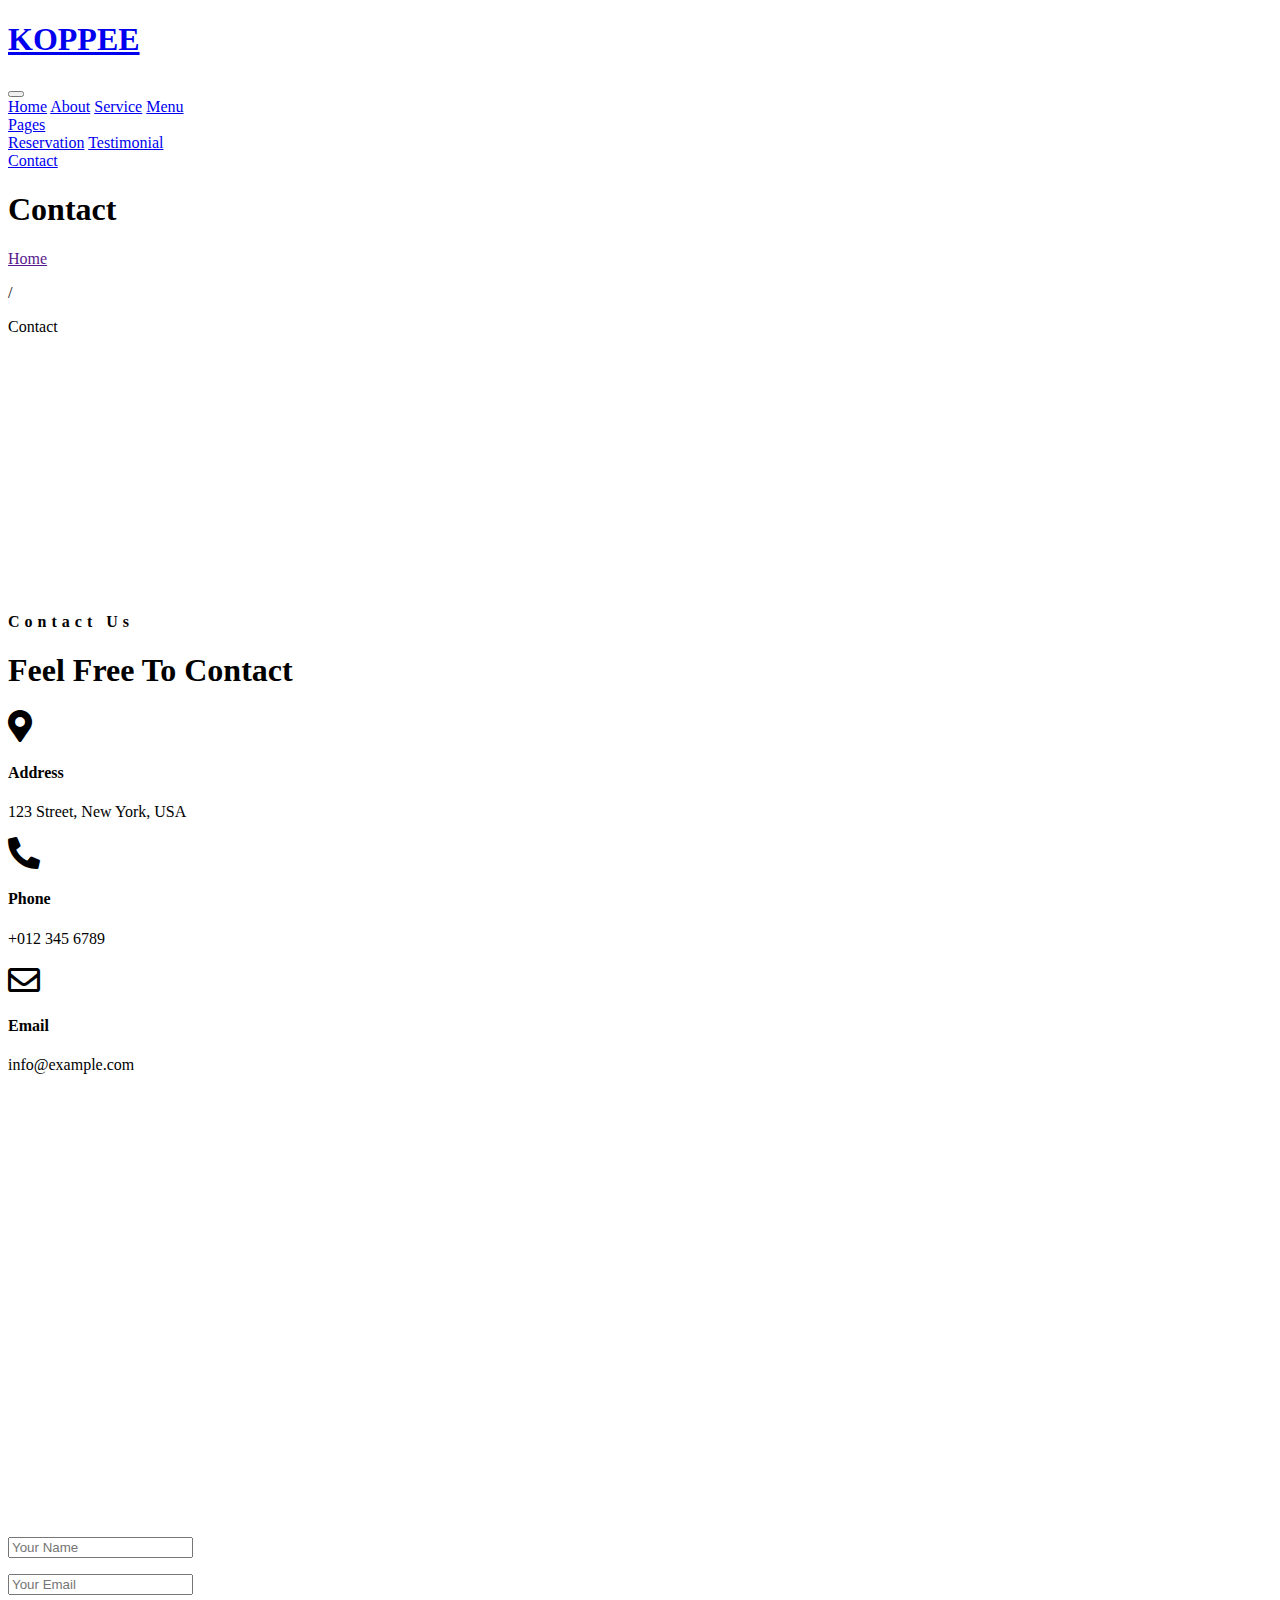
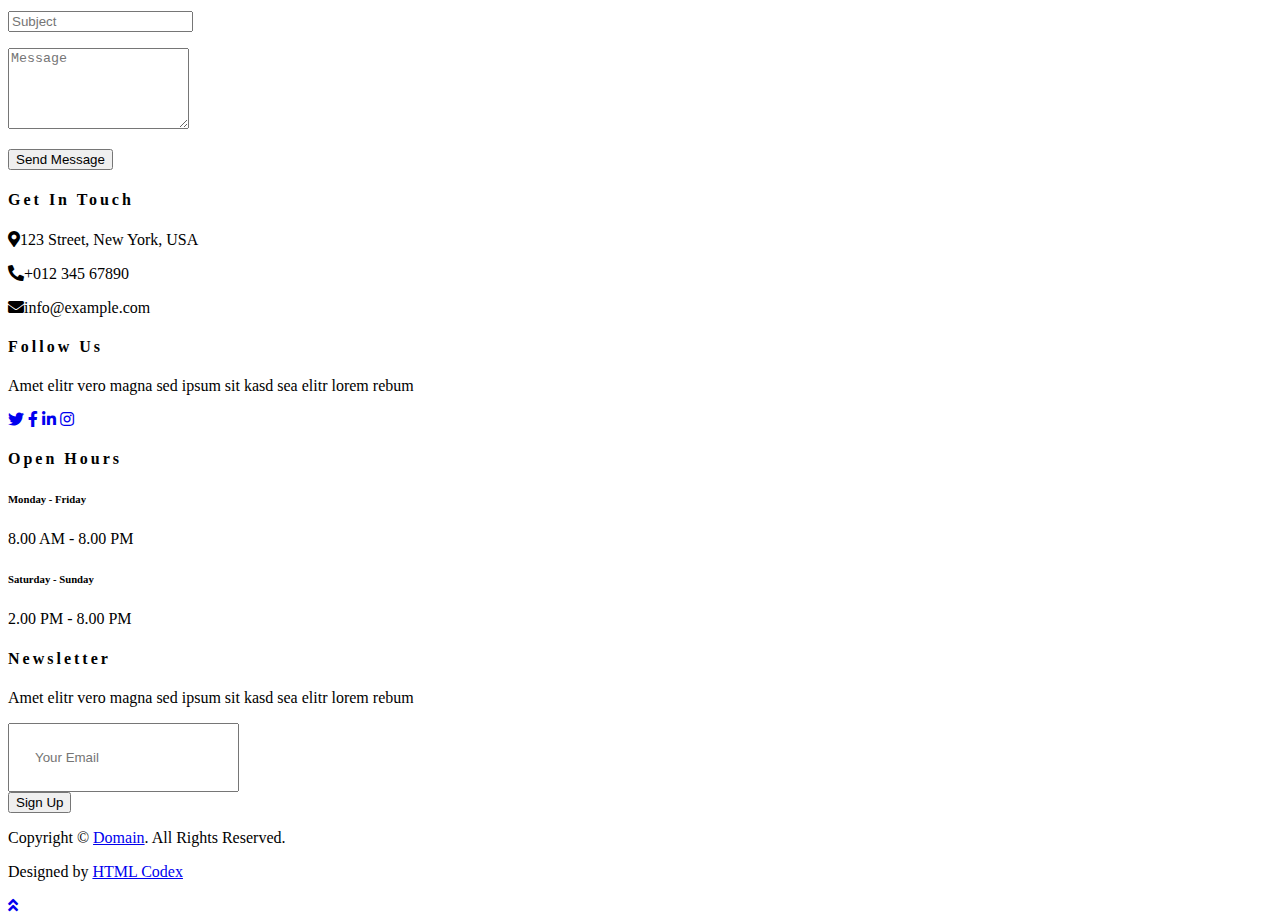
==== contact.html @ 4078900e "Add files via upload" ====
<!DOCTYPE html>
<html lang="en">

<head>
    <meta charset="utf-8">
    <title>KOPPEE - Coffee Shop HTML Template</title>
    <meta content="width=device-width, initial-scale=1.0" name="viewport">
    <meta content="Free Website Template" name="keywords">
    <meta content="Free Website Template" name="description">

    <!-- Favicon -->
    <link href="img/favicon.ico" rel="icon">

    <!-- Google Font -->
    <link rel="preconnect" href="https://fonts.gstatic.com">
    <link href="https://fonts.googleapis.com/css2?family=Montserrat:wght@200;400&family=Roboto:wght@400;500;700&display=swap" rel="stylesheet"> 

    <!-- Font Awesome -->
    <link href="https://cdnjs.cloudflare.com/ajax/libs/font-awesome/5.10.0/css/all.min.css" rel="stylesheet">

    <!-- Libraries Stylesheet -->
    <link href="lib/owlcarousel/assets/owl.carousel.min.css" rel="stylesheet">
    <link href="lib/tempusdominus/css/tempusdominus-bootstrap-4.min.css" rel="stylesheet" />

    <!-- Customized Bootstrap Stylesheet -->
    <link href="css/style.min.css" rel="stylesheet">
</head>

<body>
    <!-- Navbar Start -->
    <div class="container-fluid p-0 nav-bar">
        <nav class="navbar navbar-expand-lg bg-none navbar-dark py-3">
            <a href="index.html" class="navbar-brand px-lg-4 m-0">
                <h1 class="m-0 display-4 text-uppercase text-white">KOPPEE</h1>
            </a>
            <button type="button" class="navbar-toggler" data-toggle="collapse" data-target="#navbarCollapse">
                <span class="navbar-toggler-icon"></span>
            </button>
            <div class="collapse navbar-collapse justify-content-between" id="navbarCollapse">
                <div class="navbar-nav ml-auto p-4">
                    <a href="index.html" class="nav-item nav-link">Home</a>
                    <a href="about.html" class="nav-item nav-link">About</a>
                    <a href="service.html" class="nav-item nav-link">Service</a>
                    <a href="menu.html" class="nav-item nav-link">Menu</a>
                    <div class="nav-item dropdown">
                        <a href="#" class="nav-link dropdown-toggle" data-toggle="dropdown">Pages</a>
                        <div class="dropdown-menu text-capitalize">
                            <a href="reservation.html" class="dropdown-item">Reservation</a>
                            <a href="testimonial.html" class="dropdown-item">Testimonial</a>
                        </div>
                    </div>
                    <a href="contact.html" class="nav-item nav-link active">Contact</a>
                </div>
            </div>
        </nav>
    </div>
    <!-- Navbar End -->


    <!-- Page Header Start -->
    <div class="container-fluid page-header mb-5 position-relative overlay-bottom">
        <div class="d-flex flex-column align-items-center justify-content-center pt-0 pt-lg-5" style="min-height: 400px">
            <h1 class="display-4 mb-3 mt-0 mt-lg-5 text-white text-uppercase">Contact</h1>
            <div class="d-inline-flex mb-lg-5">
                <p class="m-0 text-white"><a class="text-white" href="">Home</a></p>
                <p class="m-0 text-white px-2">/</p>
                <p class="m-0 text-white">Contact</p>
            </div>
        </div>
    </div>
    <!-- Page Header End -->


    <!-- Contact Start -->
    <div class="container-fluid pt-5">
        <div class="container">
            <div class="section-title">
                <h4 class="text-primary text-uppercase" style="letter-spacing: 5px;">Contact Us</h4>
                <h1 class="display-4">Feel Free To Contact</h1>
            </div>
            <div class="row px-3 pb-2">
                <div class="col-sm-4 text-center mb-3">
                    <i class="fa fa-2x fa-map-marker-alt mb-3 text-primary"></i>
                    <h4 class="font-weight-bold">Address</h4>
                    <p>123 Street, New York, USA</p>
                </div>
                <div class="col-sm-4 text-center mb-3">
                    <i class="fa fa-2x fa-phone-alt mb-3 text-primary"></i>
                    <h4 class="font-weight-bold">Phone</h4>
                    <p>+012 345 6789</p>
                </div>
                <div class="col-sm-4 text-center mb-3">
                    <i class="far fa-2x fa-envelope mb-3 text-primary"></i>
                    <h4 class="font-weight-bold">Email</h4>
                    <p>info@example.com</p>
                </div>
            </div>
            <div class="row">
                <div class="col-md-6 pb-5">
                    <iframe style="width: 100%; height: 443px;"
                        src="https://www.google.com/maps/embed?pb=!1m18!1m12!1m3!1d3001156.4288297426!2d-78.01371936852176!3d42.72876761954724!2m3!1f0!2f0!3f0!3m2!1i1024!2i768!4f13.1!3m3!1m2!1s0x4ccc4bf0f123a5a9%3A0xddcfc6c1de189567!2sNew%20York%2C%20USA!5e0!3m2!1sen!2sbd!4v1603794290143!5m2!1sen!2sbd"
                        frameborder="0" style="border:0;" allowfullscreen="" aria-hidden="false" tabindex="0"></iframe>
                </div>
                <div class="col-md-6 pb-5">
                    <div class="contact-form">
                        <div id="success"></div>
                        <form name="sentMessage" id="contactForm" novalidate="novalidate">
                            <div class="control-group">
                                <input type="text" class="form-control bg-transparent p-4" id="name" placeholder="Your Name"
                                    required="required" data-validation-required-message="Please enter your name" />
                                <p class="help-block text-danger"></p>
                            </div>
                            <div class="control-group">
                                <input type="email" class="form-control bg-transparent p-4" id="email" placeholder="Your Email"
                                    required="required" data-validation-required-message="Please enter your email" />
                                <p class="help-block text-danger"></p>
                            </div>
                            <div class="control-group">
                                <input type="text" class="form-control bg-transparent p-4" id="subject" placeholder="Subject"
                                    required="required" data-validation-required-message="Please enter a subject" />
                                <p class="help-block text-danger"></p>
                            </div>
                            <div class="control-group">
                                <textarea class="form-control bg-transparent py-3 px-4" rows="5" id="message" placeholder="Message"
                                    required="required"
                                    data-validation-required-message="Please enter your message"></textarea>
                                <p class="help-block text-danger"></p>
                            </div>
                            <div>
                                <button class="btn btn-primary font-weight-bold py-3 px-5" type="submit" id="sendMessageButton">Send
                                    Message</button>
                            </div>
                        </form>
                    </div>
                </div>
            </div>
        </div>
    </div>
    <!-- Contact End -->


    <!-- Footer Start -->
    <div class="container-fluid footer text-white mt-5 pt-5 px-0 position-relative overlay-top">
        <div class="row mx-0 pt-5 px-sm-3 px-lg-5 mt-4">
            <div class="col-lg-3 col-md-6 mb-5">
                <h4 class="text-white text-uppercase mb-4" style="letter-spacing: 3px;">Get In Touch</h4>
                <p><i class="fa fa-map-marker-alt mr-2"></i>123 Street, New York, USA</p>
                <p><i class="fa fa-phone-alt mr-2"></i>+012 345 67890</p>
                <p class="m-0"><i class="fa fa-envelope mr-2"></i>info@example.com</p>
            </div>
            <div class="col-lg-3 col-md-6 mb-5">
                <h4 class="text-white text-uppercase mb-4" style="letter-spacing: 3px;">Follow Us</h4>
                <p>Amet elitr vero magna sed ipsum sit kasd sea elitr lorem rebum</p>
                <div class="d-flex justify-content-start">
                    <a class="btn btn-lg btn-outline-light btn-lg-square mr-2" href="#"><i class="fab fa-twitter"></i></a>
                    <a class="btn btn-lg btn-outline-light btn-lg-square mr-2" href="#"><i class="fab fa-facebook-f"></i></a>
                    <a class="btn btn-lg btn-outline-light btn-lg-square mr-2" href="#"><i class="fab fa-linkedin-in"></i></a>
                    <a class="btn btn-lg btn-outline-light btn-lg-square" href="#"><i class="fab fa-instagram"></i></a>
                </div>
            </div>
            <div class="col-lg-3 col-md-6 mb-5">
                <h4 class="text-white text-uppercase mb-4" style="letter-spacing: 3px;">Open Hours</h4>
                <div>
                    <h6 class="text-white text-uppercase">Monday - Friday</h6>
                    <p>8.00 AM - 8.00 PM</p>
                    <h6 class="text-white text-uppercase">Saturday - Sunday</h6>
                    <p>2.00 PM - 8.00 PM</p>
                </div>
            </div>
            <div class="col-lg-3 col-md-6 mb-5">
                <h4 class="text-white text-uppercase mb-4" style="letter-spacing: 3px;">Newsletter</h4>
                <p>Amet elitr vero magna sed ipsum sit kasd sea elitr lorem rebum</p>
                <div class="w-100">
                    <div class="input-group">
                        <input type="text" class="form-control border-light" style="padding: 25px;" placeholder="Your Email">
                        <div class="input-group-append">
                            <button class="btn btn-primary font-weight-bold px-3">Sign Up</button>
                        </div>
                    </div>
                </div>
            </div>
        </div>
        <div class="container-fluid text-center text-white border-top mt-4 py-4 px-sm-3 px-md-5" style="border-color: rgba(256, 256, 256, .1) !important;">
            <p class="mb-2 text-white">Copyright &copy; <a class="font-weight-bold" href="#">Domain</a>. All Rights Reserved.</a></p>
            <p class="m-0 text-white">Designed by <a class="font-weight-bold" href="https://htmlcodex.com">HTML Codex</a></p>
        </div>
    </div>
    <!-- Footer End -->


    <!-- Back to Top -->
    <a href="#" class="btn btn-lg btn-primary btn-lg-square back-to-top"><i class="fa fa-angle-double-up"></i></a>


    <!-- JavaScript Libraries -->
    <script src="https://code.jquery.com/jquery-3.4.1.min.js"></script>
    <script src="https://stackpath.bootstrapcdn.com/bootstrap/4.4.1/js/bootstrap.bundle.min.js"></script>
    <script src="lib/easing/easing.min.js"></script>
    <script src="lib/waypoints/waypoints.min.js"></script>
    <script src="lib/owlcarousel/owl.carousel.min.js"></script>
    <script src="lib/tempusdominus/js/moment.min.js"></script>
    <script src="lib/tempusdominus/js/moment-timezone.min.js"></script>
    <script src="lib/tempusdominus/js/tempusdominus-bootstrap-4.min.js"></script>

    <!-- Contact Javascript File -->
    <script src="mail/jqBootstrapValidation.min.js"></script>
    <script src="mail/contact.js"></script>

    <!-- Template Javascript -->
    <script src="js/main.js"></script>
</body>

</html>
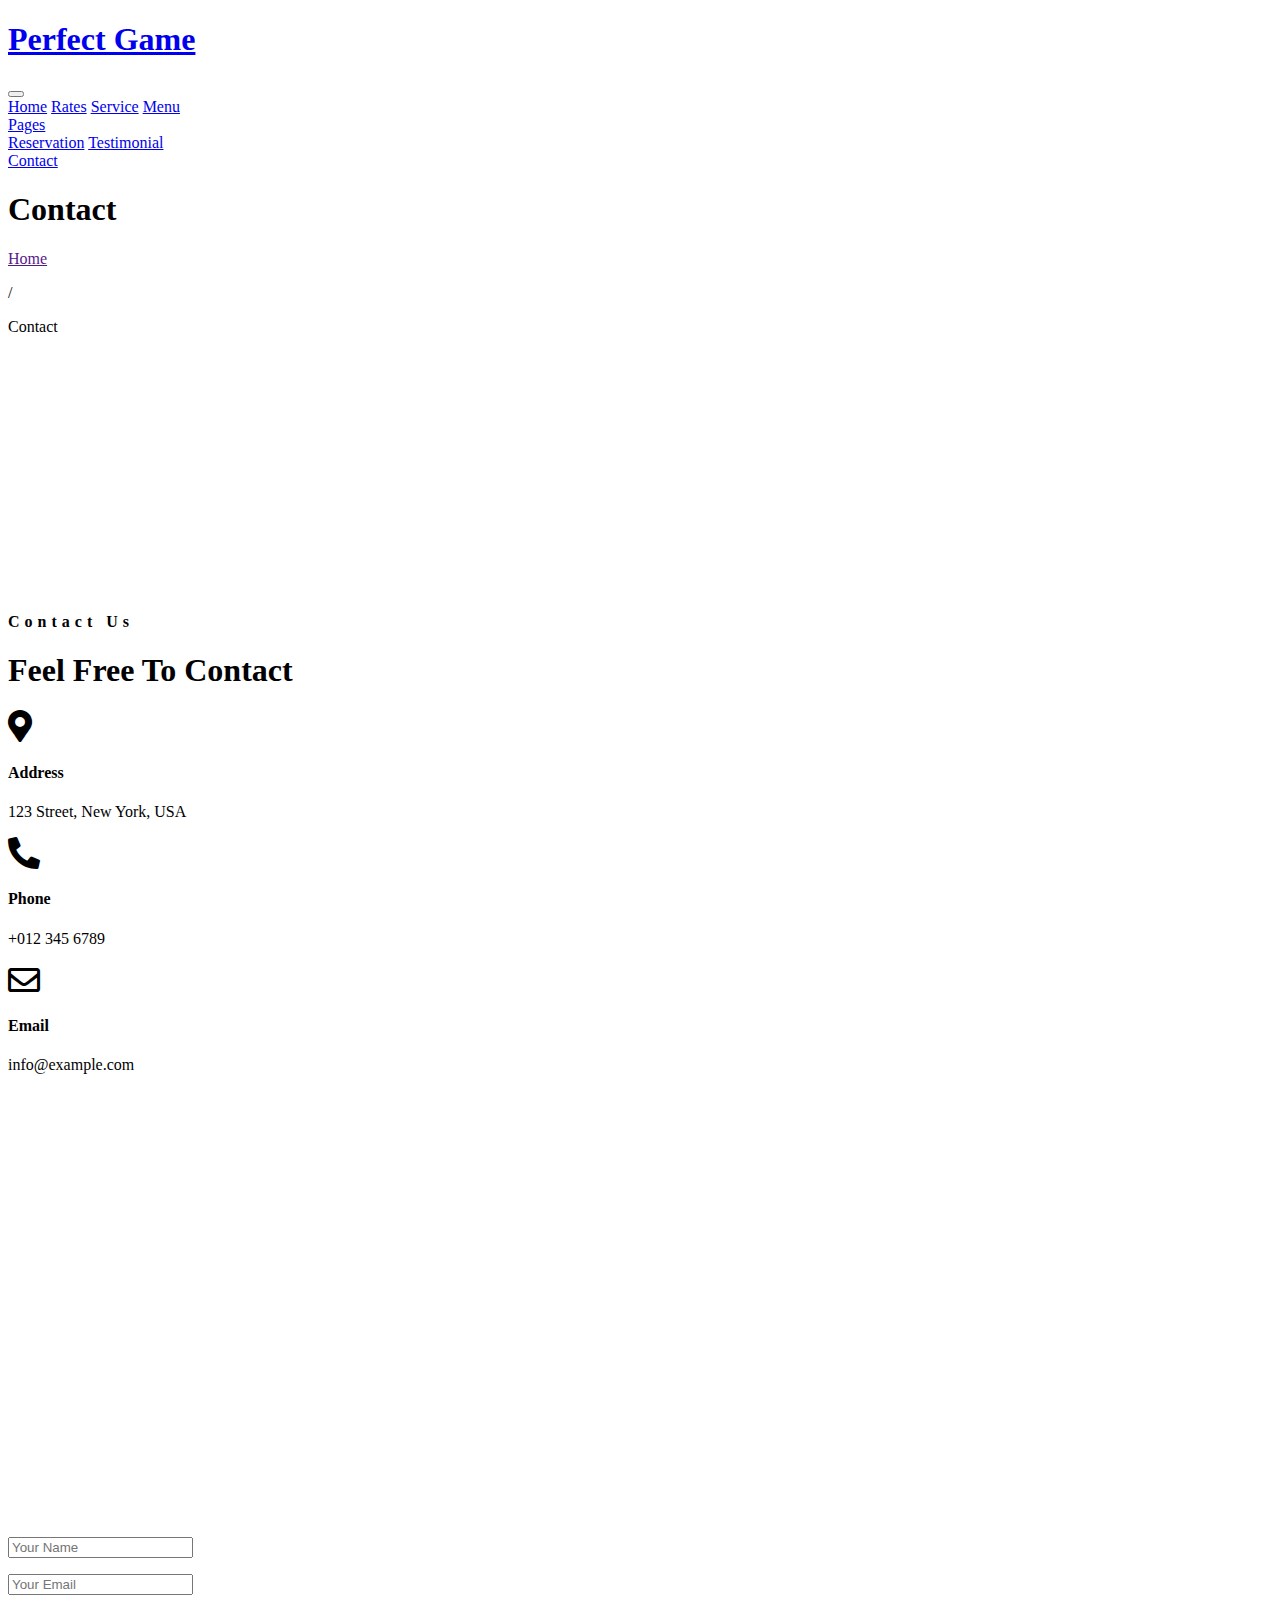
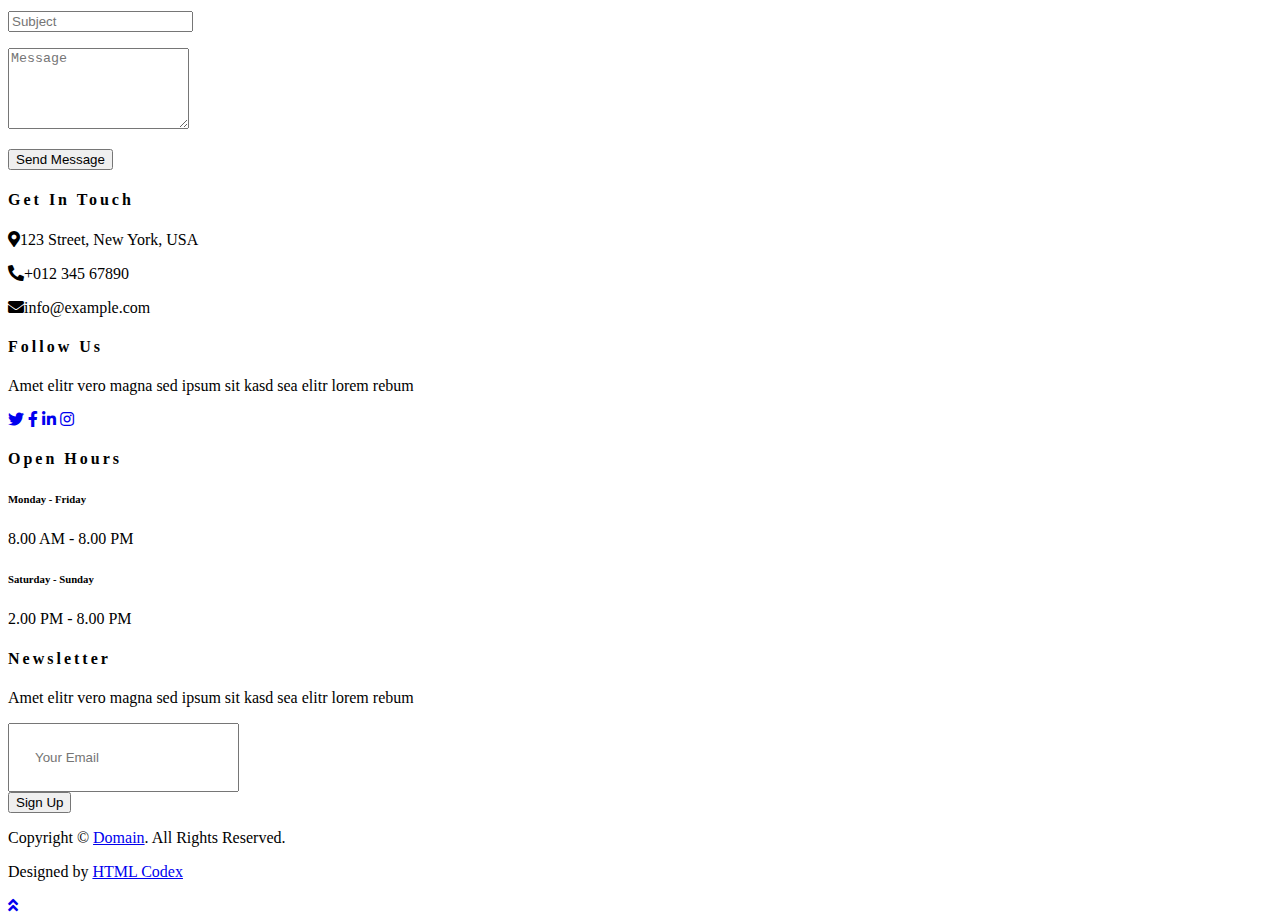
==== commit 6dbeb949: "Update progress on bowling theme" ====
--- a/contact.html
+++ b/contact.html
@@ -3,13 +3,13 @@
 
 <head>
     <meta charset="utf-8">
-    <title>KOPPEE - Coffee Shop HTML Template</title>
+    <title>Contact Us - Perfect Game Bowling</title>
     <meta content="width=device-width, initial-scale=1.0" name="viewport">
     <meta content="Free Website Template" name="keywords">
     <meta content="Free Website Template" name="description">
 
     <!-- Favicon -->
-    <link href="img/favicon.ico" rel="icon">
+    <link href="img/pin-favicon.png" rel="icon">
 
     <!-- Google Font -->
     <link rel="preconnect" href="https://fonts.gstatic.com">
@@ -20,9 +20,9 @@
 
     <!-- Libraries Stylesheet -->
     <link href="lib/owlcarousel/assets/owl.carousel.min.css" rel="stylesheet">
-    <link href="lib/tempusdominus/css/tempusdominus-bootstrap-4.min.css" rel="stylesheet" />
 
     <!-- Customized Bootstrap Stylesheet -->
+    <link href="https://cdn.jsdelivr.net/npm/bootstrap@5.3.0-alpha2/dist/css/bootstrap.min.css" rel="stylesheet" integrity="sha384-aFq/bzH65dt+w6FI2ooMVUpc+21e0SRygnTpmBvdBgSdnuTN7QbdgL+OapgHtvPp" crossorigin="anonymous">
     <link href="css/style.min.css" rel="stylesheet">
 </head>
 
@@ -31,7 +31,7 @@
     <div class="container-fluid p-0 nav-bar">
         <nav class="navbar navbar-expand-lg bg-none navbar-dark py-3">
             <a href="index.html" class="navbar-brand px-lg-4 m-0">
-                <h1 class="m-0 display-4 text-uppercase text-white">KOPPEE</h1>
+                <h1 class="m-0 display-4 text-uppercase text-white">Perfect Game</h1>
             </a>
             <button type="button" class="navbar-toggler" data-toggle="collapse" data-target="#navbarCollapse">
                 <span class="navbar-toggler-icon"></span>
@@ -39,7 +39,7 @@
             <div class="collapse navbar-collapse justify-content-between" id="navbarCollapse">
                 <div class="navbar-nav ml-auto p-4">
                     <a href="index.html" class="nav-item nav-link">Home</a>
-                    <a href="about.html" class="nav-item nav-link">About</a>
+                    <a href="rates.html" class="nav-item nav-link">Rates</a>
                     <a href="service.html" class="nav-item nav-link">Service</a>
                     <a href="menu.html" class="nav-item nav-link">Menu</a>
                     <div class="nav-item dropdown">
@@ -194,13 +194,10 @@
 
     <!-- JavaScript Libraries -->
     <script src="https://code.jquery.com/jquery-3.4.1.min.js"></script>
-    <script src="https://stackpath.bootstrapcdn.com/bootstrap/4.4.1/js/bootstrap.bundle.min.js"></script>
+    <script src="https://cdn.jsdelivr.net/npm/bootstrap@5.3.0-alpha2/dist/js/bootstrap.bundle.min.js" integrity="sha384-qKXV1j0HvMUeCBQ+QVp7JcfGl760yU08IQ+GpUo5hlbpg51QRiuqHAJz8+BrxE/N" crossorigin="anonymous"></script>
     <script src="lib/easing/easing.min.js"></script>
     <script src="lib/waypoints/waypoints.min.js"></script>
     <script src="lib/owlcarousel/owl.carousel.min.js"></script>
-    <script src="lib/tempusdominus/js/moment.min.js"></script>
-    <script src="lib/tempusdominus/js/moment-timezone.min.js"></script>
-    <script src="lib/tempusdominus/js/tempusdominus-bootstrap-4.min.js"></script>
 
     <!-- Contact Javascript File -->
     <script src="mail/jqBootstrapValidation.min.js"></script>
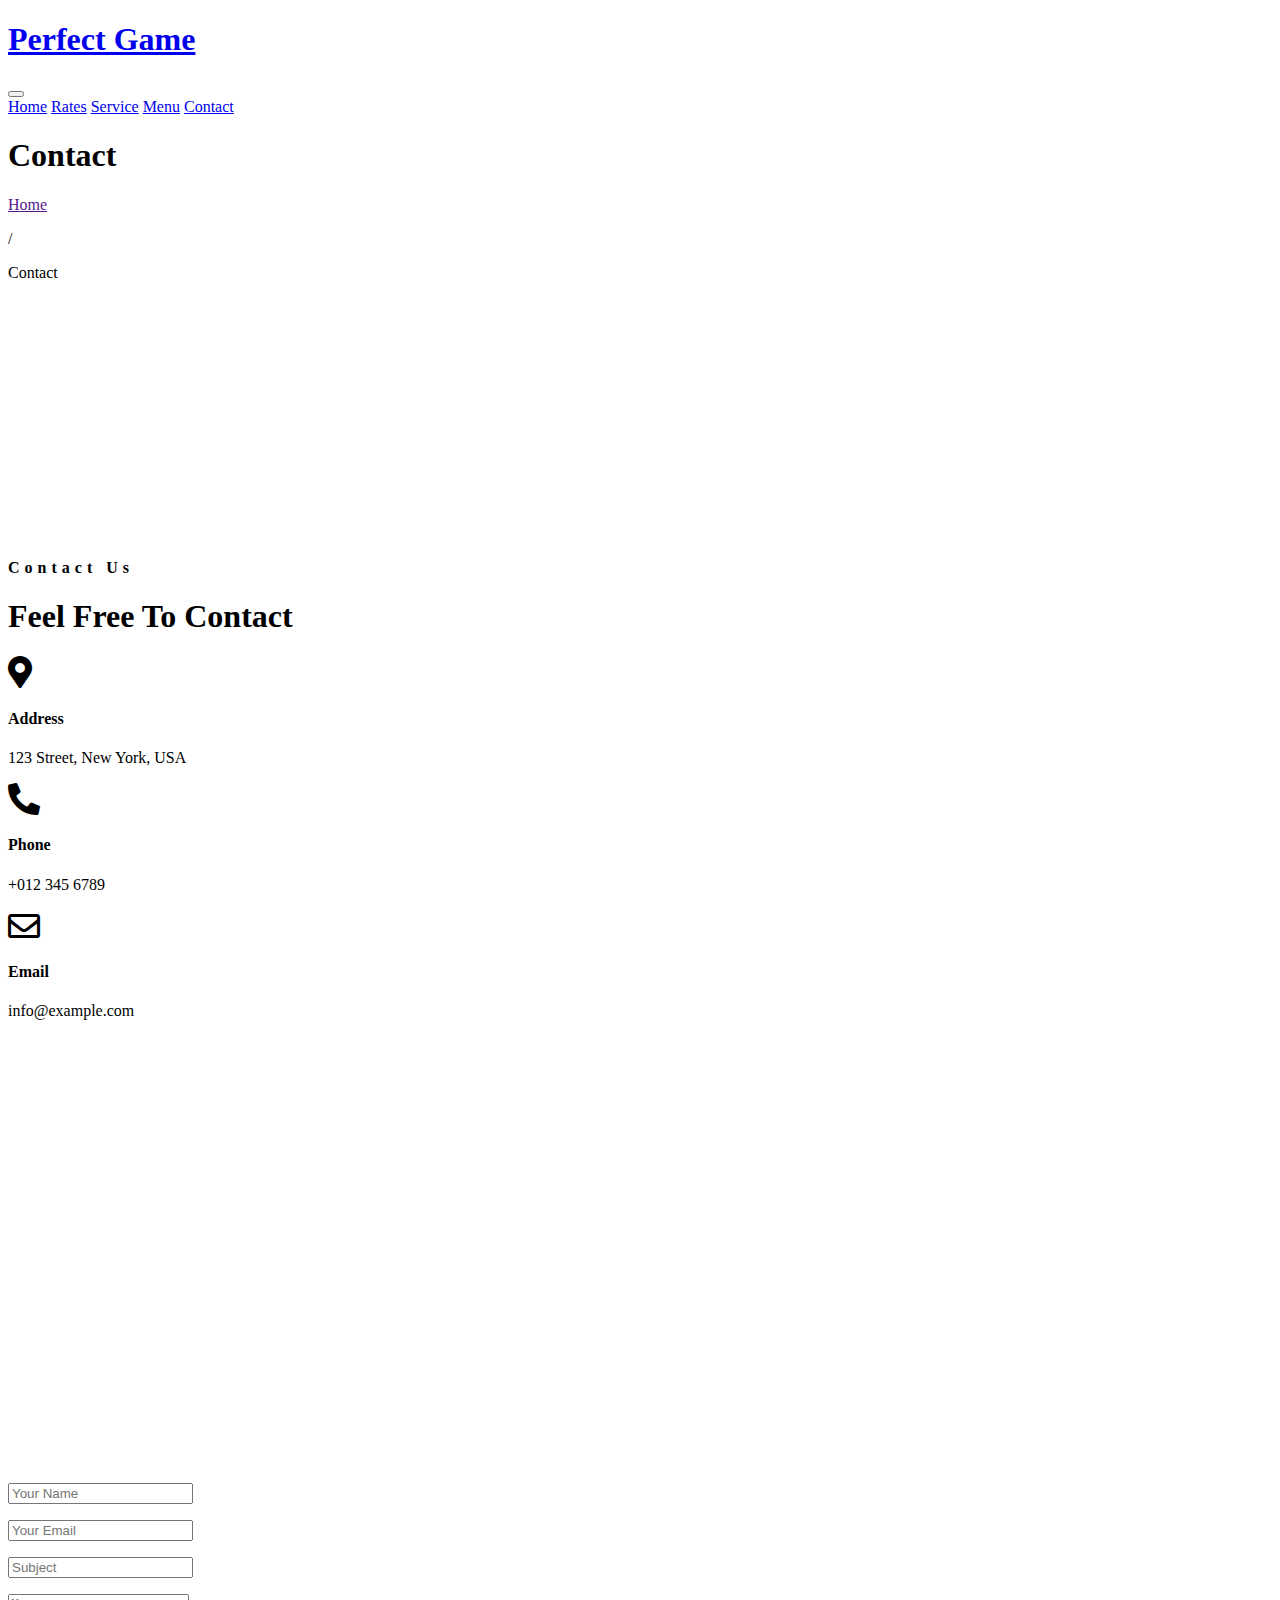
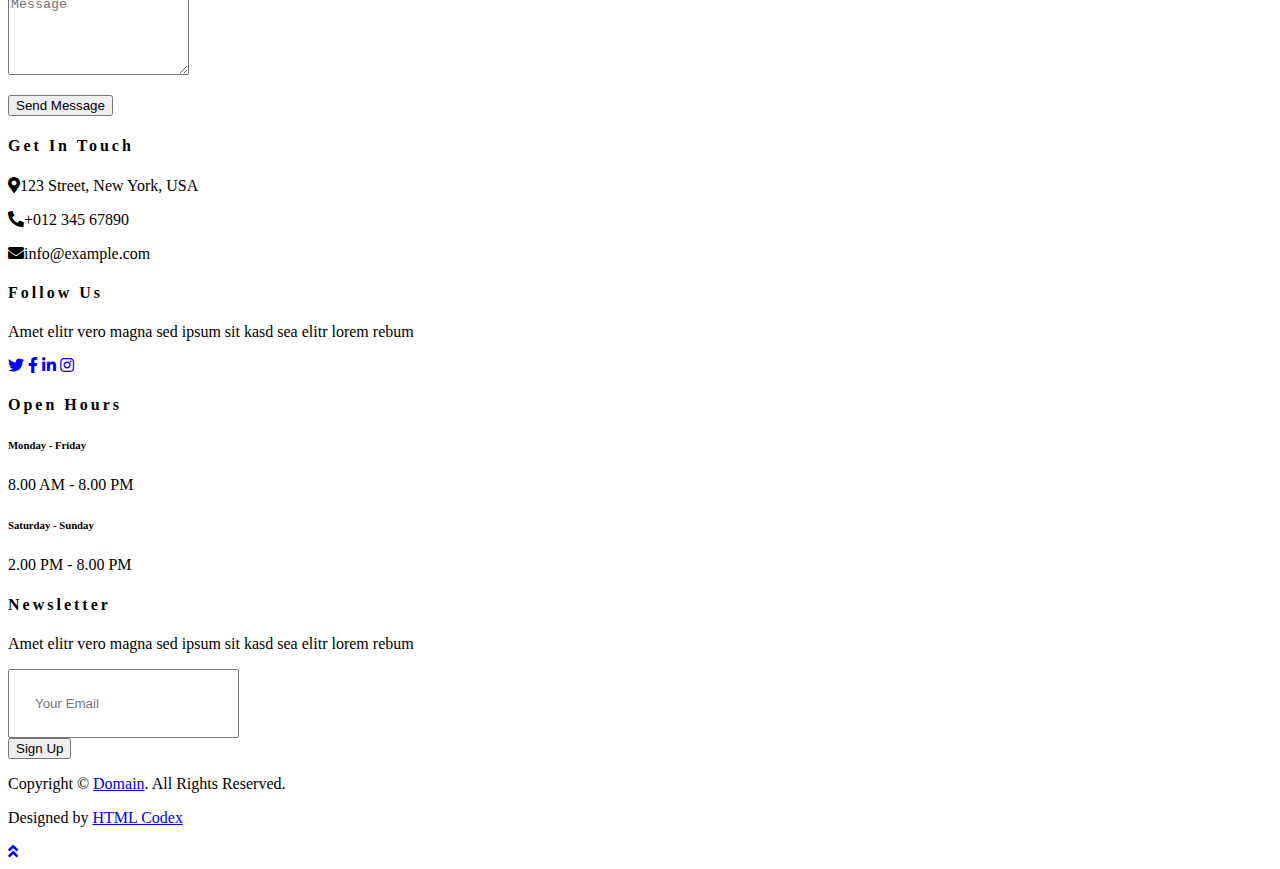
==== commit 9466e796: "Fix mobile drop down menu" ====
--- a/contact.html
+++ b/contact.html
@@ -33,7 +33,7 @@
             <a href="index.html" class="navbar-brand px-lg-4 m-0">
                 <h1 class="m-0 display-4 text-uppercase text-white">Perfect Game</h1>
             </a>
-            <button type="button" class="navbar-toggler" data-toggle="collapse" data-target="#navbarCollapse">
+            <button type="button" class="navbar-toggler" data-bs-toggle="collapse" data-bs-target="#navbarCollapse">
                 <span class="navbar-toggler-icon"></span>
             </button>
             <div class="collapse navbar-collapse justify-content-between" id="navbarCollapse">
@@ -42,13 +42,6 @@
                     <a href="rates.html" class="nav-item nav-link">Rates</a>
                     <a href="service.html" class="nav-item nav-link">Service</a>
                     <a href="menu.html" class="nav-item nav-link">Menu</a>
-                    <div class="nav-item dropdown">
-                        <a href="#" class="nav-link dropdown-toggle" data-toggle="dropdown">Pages</a>
-                        <div class="dropdown-menu text-capitalize">
-                            <a href="reservation.html" class="dropdown-item">Reservation</a>
-                            <a href="testimonial.html" class="dropdown-item">Testimonial</a>
-                        </div>
-                    </div>
                     <a href="contact.html" class="nav-item nav-link active">Contact</a>
                 </div>
             </div>
